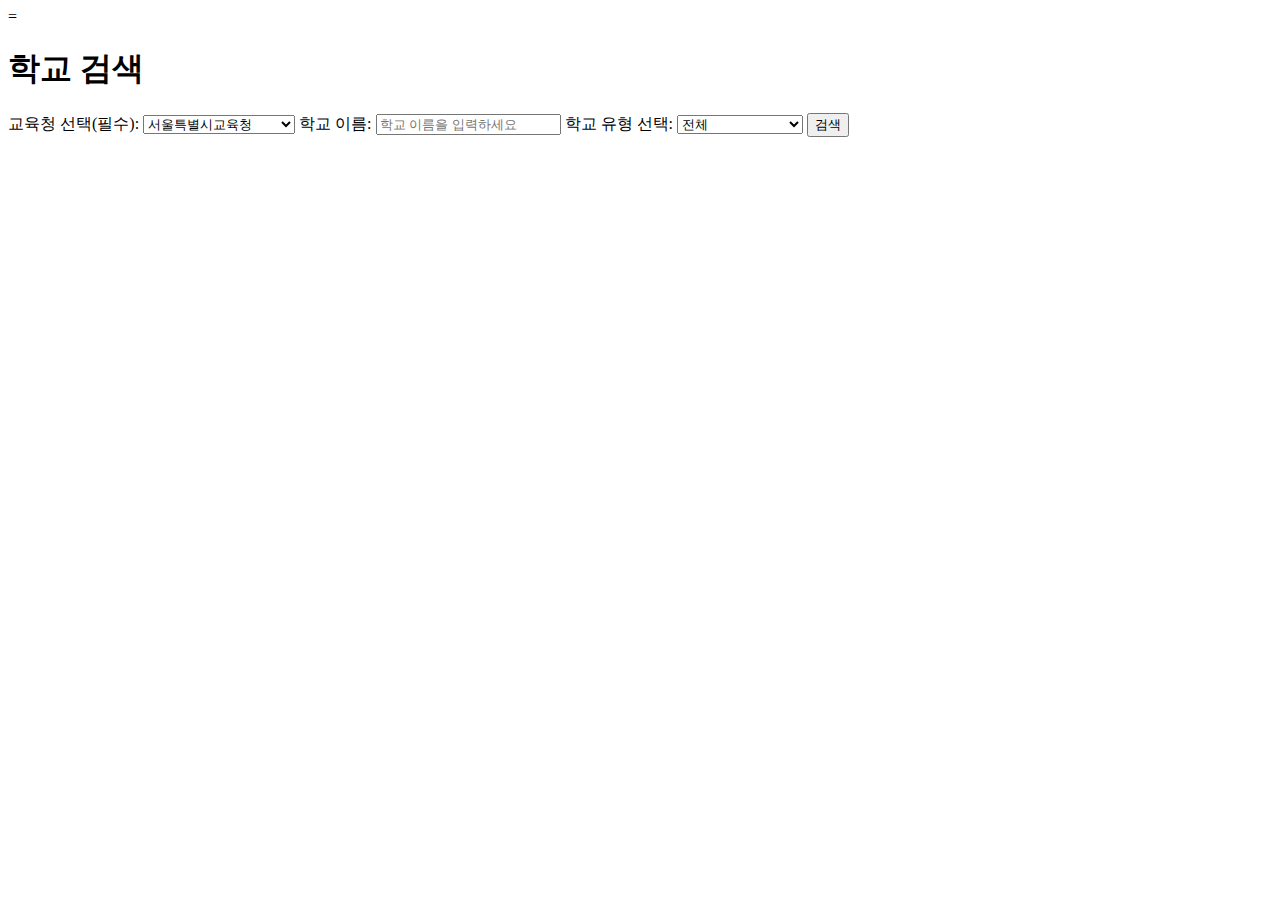
==== 개인개발/index.html @ f7be2a7e "Add files via upload" ====
=<!DOCTYPE html>
<html lang="ko">
<head>
  <meta charset="UTF-8">
  <meta name="viewport" content="width=device-width, initial-scale=1.0">
  <title>학교 검색</title>
  <link rel="stylesheet" href="./css/style.css">
</head>
<body>
  <h1>학교 검색</h1>
  <div id="searchForm">
    <label for="region">교육청 선택(필수):</label>
    <select id="region">
      <!-- 교육청 코드에 맞게 value값을 설정합니다 -->
      <option value="B10">서울특별시교육청</option>
      <option value="C10">부산광역시교육청</option>
      <option value="D10">대구광역시교육청</option>
      <option value="E10">인천광역시교육청</option>
      <option value="F10">광주광역시교육청</option>
      <option value="G10">대전광역시교육청</option>
      <option value="H10">울산광역시교육청</option>
      <option value="I10">세종특별자치시교육청</option>
      <option value="J10">경기도교육청</option>
      <option value="K10">강원도교육청</option>
      <option value="M10">충청북도교육청</option>
      <option value="N10">충청남도교육청</option>
      <option value="P10">전라북도교육청</option>
      <option value="Q10">전라남도교육청</option>
      <option value="R10">경상북도교육청</option>
      <option value="S10">경상남도교육청</option>
      <option value="T10">제주특별자치도교육청</option>
    </select>

    <label for="schoolName">학교 이름:</label>
    <input type="text" id="schoolName" placeholder="학교 이름을 입력하세요">

    <label for="schoolType">학교 유형 선택:</label>
    <select id="schoolType">
      <option value="none">전체</option>
      <option value="일반계">일반계고</option>
      <option value="특성화">특성화고</option>
      <option value="과학계">과학고</option>
      <option value="외국어계">외고ㆍ국제고</option>
      <option value="예술계">예고ㆍ예체능계고</option>
      <option value="마이스터">마이스터고</option>
      <option value="기타">기타</option>
    </select>

    <button id="searchButton">검색</button>
  </div>

  <div id="schoolList"></div>

  <script src="./js/script.js"></script>
</body>
</html>
---- 개인개발/css/style.css ----
.school-info {
    border: 1px solid #ccc;
    padding: 10px;
    margin-bottom: 10px;
  }
  
  .school-info div {
    margin-bottom: 5px;
  }
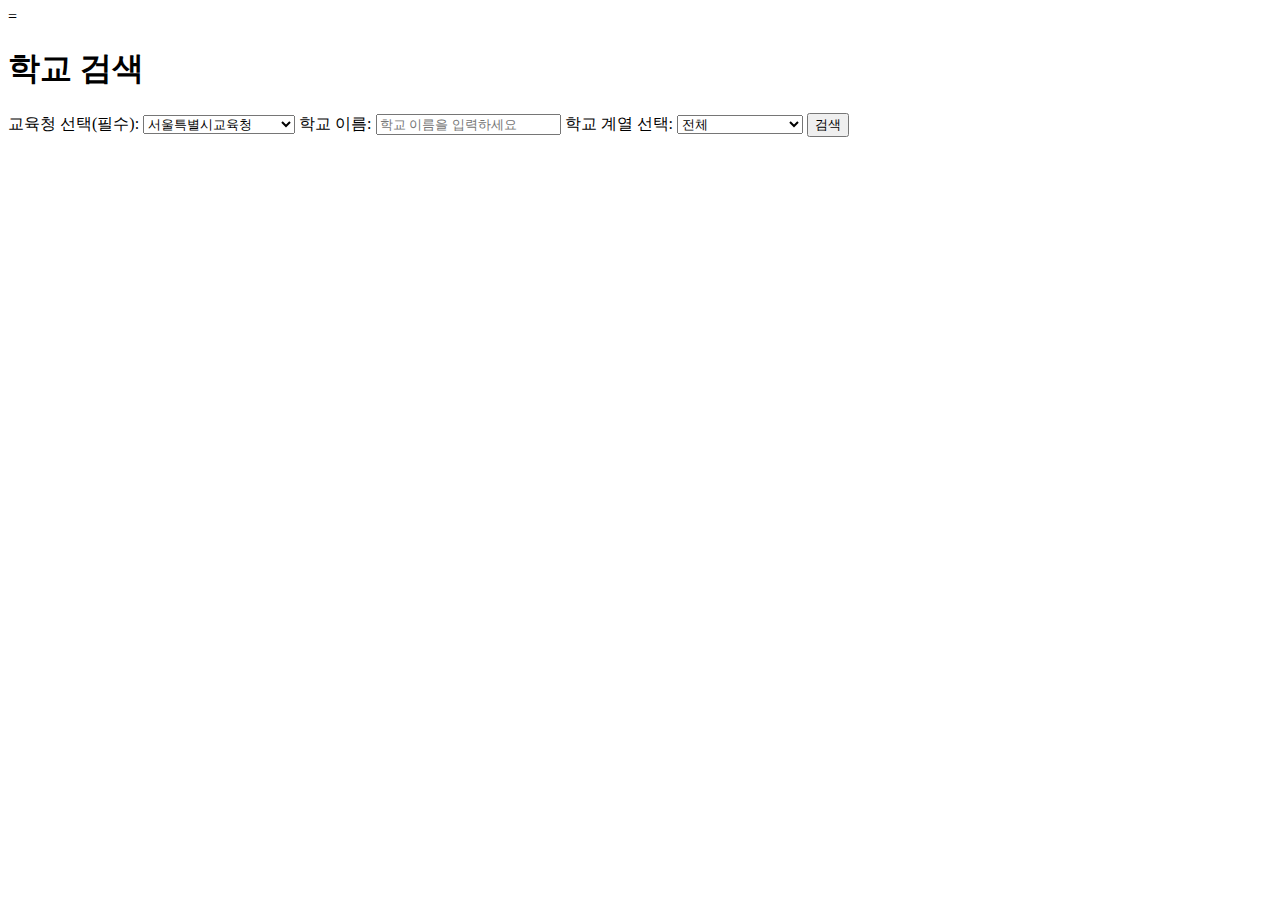
==== commit f13c6d3d: "Add files via upload" ====
--- a/개인개발/index.html
+++ b/개인개발/index.html
@@ -34,15 +34,15 @@
     <label for="schoolName">학교 이름:</label>
     <input type="text" id="schoolName" placeholder="학교 이름을 입력하세요">
 
-    <label for="schoolType">학교 유형 선택:</label>
+    <label for="schoolType">학교 계열 선택:</label>
     <select id="schoolType">
-      <option value="none">전체</option>
+      <option value="고등학교">전체</option>
       <option value="일반계">일반계고</option>
       <option value="특성화">특성화고</option>
       <option value="과학계">과학고</option>
       <option value="외국어계">외고ㆍ국제고</option>
       <option value="예술계">예고ㆍ예체능계고</option>
-      <option value="마이스터">마이스터고</option>
+      <option value="마이스터고">마이스터고</option>
       <option value="기타">기타</option>
     </select>
 
@@ -54,3 +54,5 @@
   <script src="./js/script.js"></script>
 </body>
 </html>
+
+
